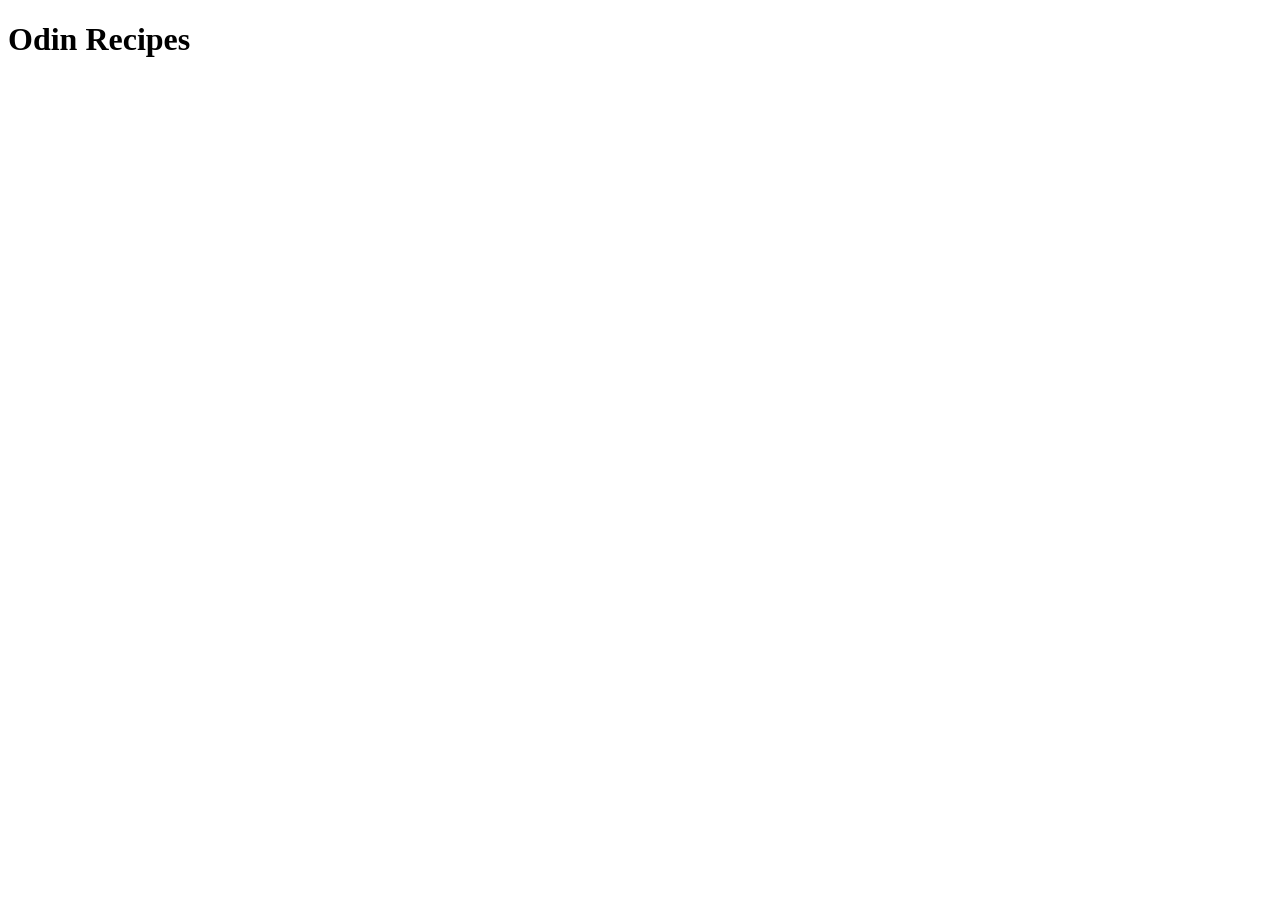
==== index.html @ 15c1dd6f "Add index.html with boilerplate and title" ====
<!DOCTYPE html>
<html lang="en">
<head>
    <meta charset="UTF-8">
    <meta name="viewport" content="width=device-width, initial-scale=1.0">
    <title>Odin Recipes</title>
</head>
<body>
    <h1>Odin Recipes</h1>
</body>
</html>
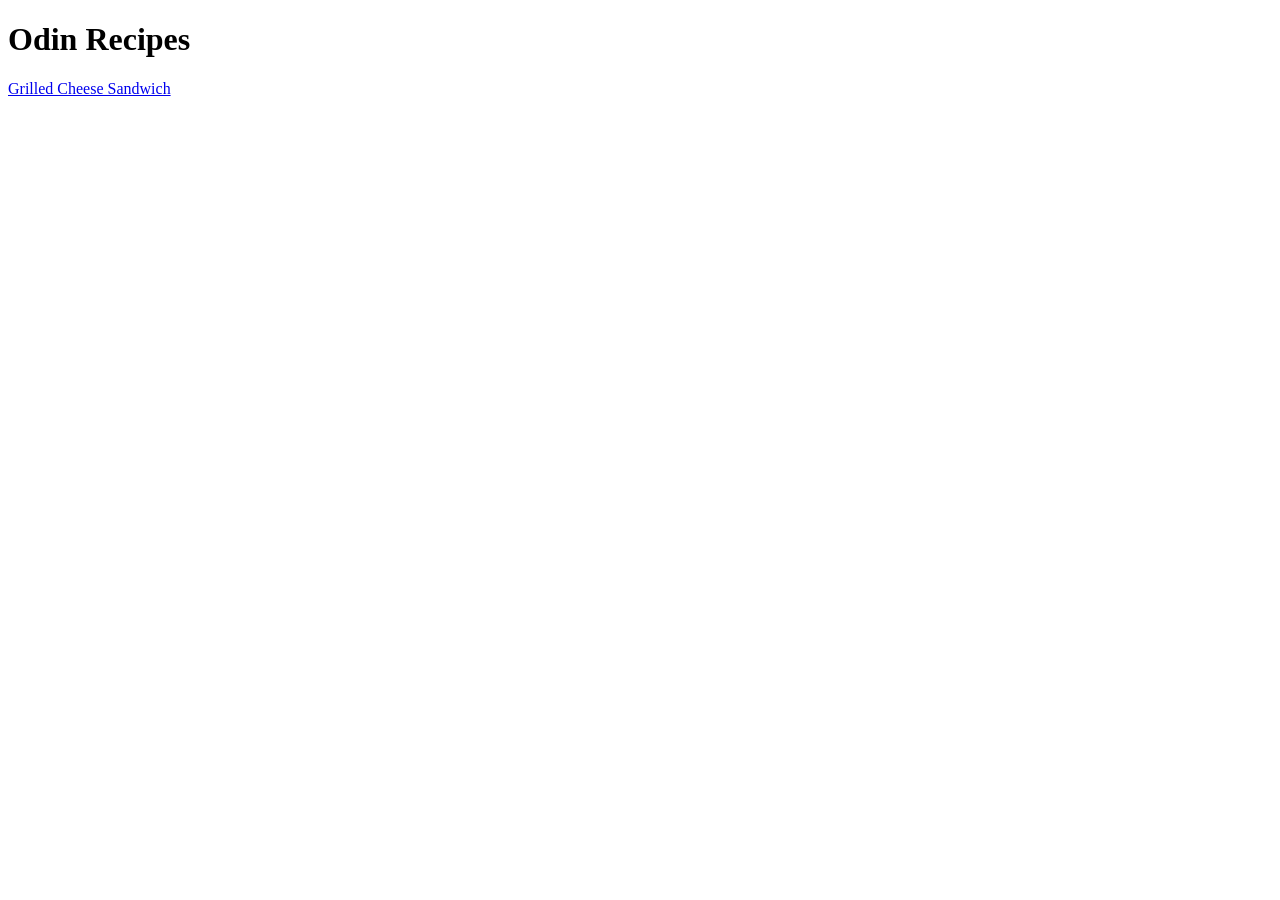
==== commit 10e57775: "Add GCS and links between it and home GSC -> Grilled Cheese Sandwich" ====
--- a/index.html
+++ b/index.html
@@ -7,5 +7,7 @@
 </head>
 <body>
     <h1>Odin Recipes</h1>
+
+    <a href="./recipes/grilled-cheese-sandwich.html">Grilled Cheese Sandwich</a>
 </body>
 </html>
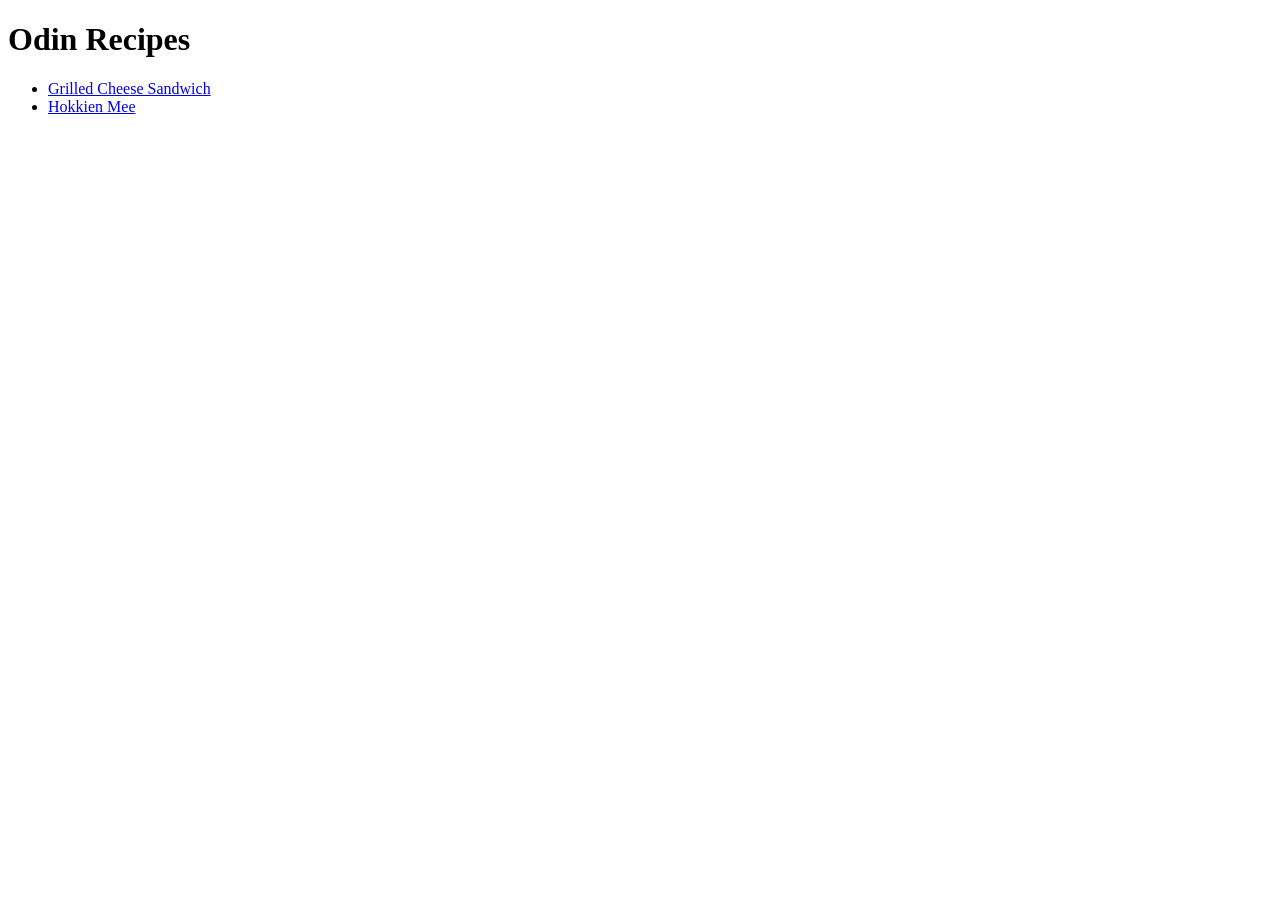
==== commit 263cd536: "Add hokkien mee page and link to home page" ====
--- a/index.html
+++ b/index.html
@@ -8,6 +8,10 @@
 <body>
     <h1>Odin Recipes</h1>
 
-    <a href="./recipes/grilled-cheese-sandwich.html">Grilled Cheese Sandwich</a>
+    <ul>
+        <li><a href="./recipes/grilled-cheese-sandwich.html">Grilled Cheese Sandwich</a></li>
+        <li><a href="./recipes/hokkien-mee.html">Hokkien Mee</a></li>
+    </ul>
+    
 </body>
 </html>
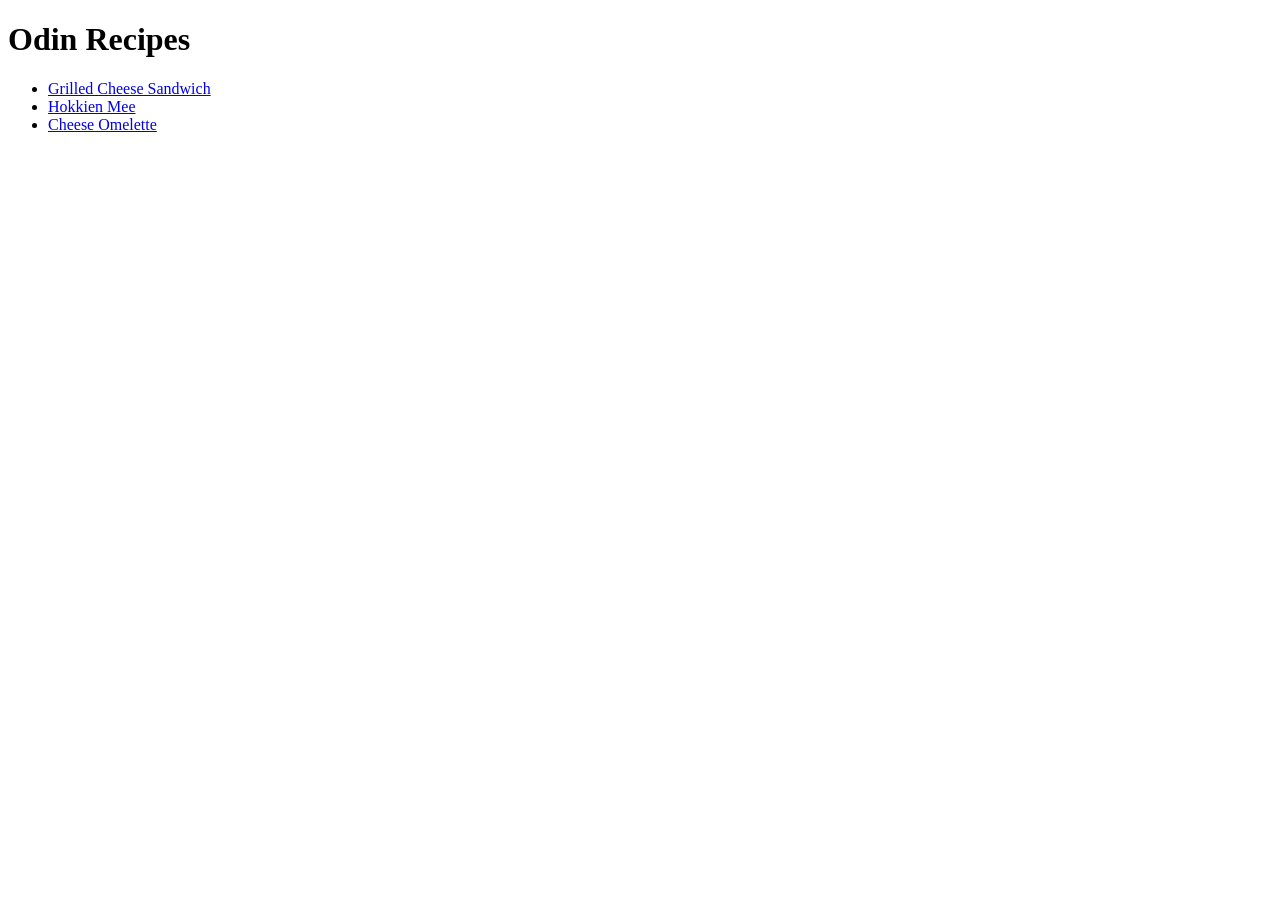
==== commit 46e7c44e: "Add cheese omelette page and link to home page" ====
--- a/index.html
+++ b/index.html
@@ -11,6 +11,7 @@
     <ul>
         <li><a href="./recipes/grilled-cheese-sandwich.html">Grilled Cheese Sandwich</a></li>
         <li><a href="./recipes/hokkien-mee.html">Hokkien Mee</a></li>
+        <li><a href="./recipes/cheese-omelette.html">Cheese Omelette</a></li>
     </ul>
     
 </body>
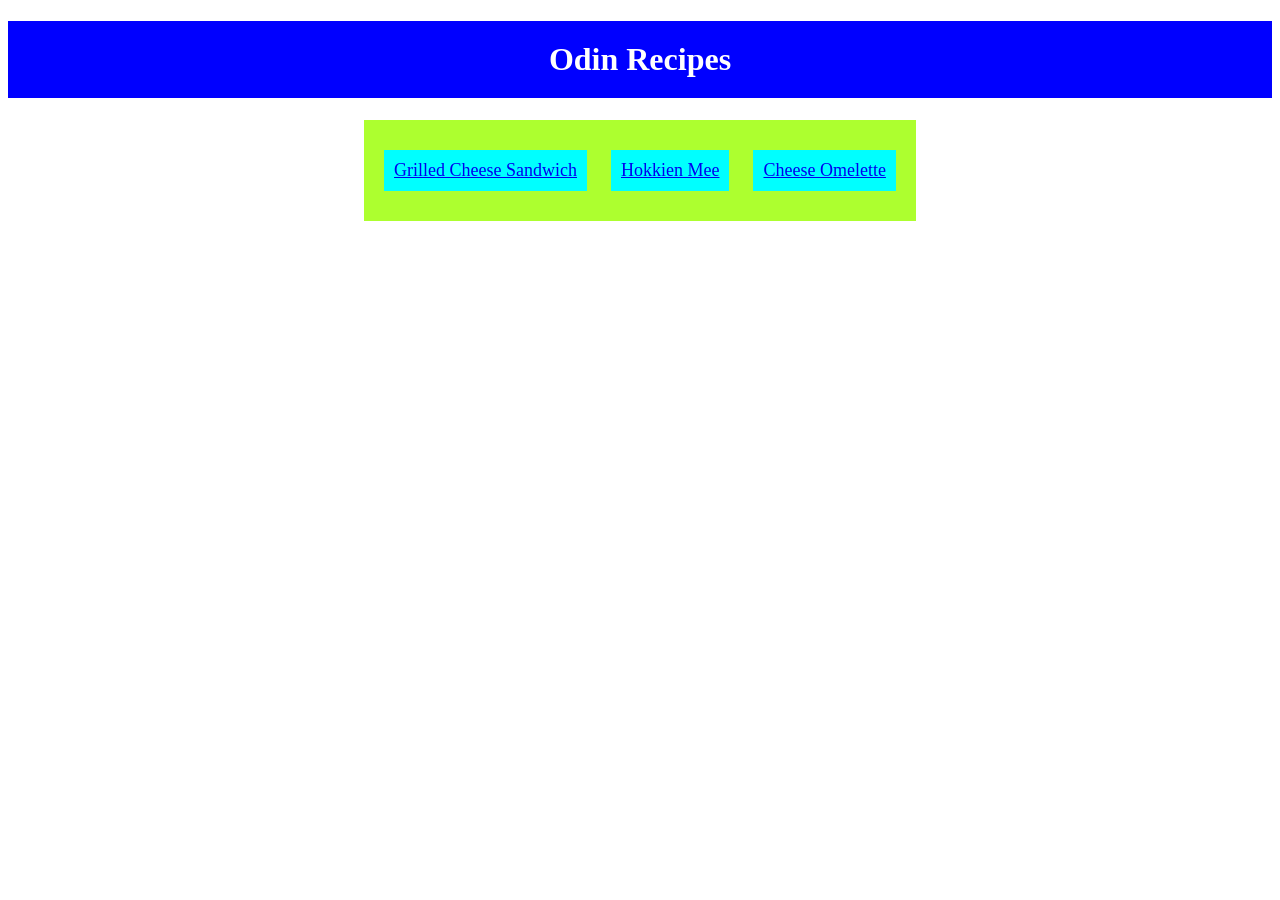
==== commit 1b30d771: "Add stylesheet for homepage" ====
--- a/index.html
+++ b/index.html
@@ -3,15 +3,17 @@
 <head>
     <meta charset="UTF-8">
     <meta name="viewport" content="width=device-width, initial-scale=1.0">
+    <link rel="stylesheet" href="./styles/gen-styles.css">
+    <link rel="stylesheet" href="./styles/home-style.css">
     <title>Odin Recipes</title>
 </head>
 <body>
     <h1>Odin Recipes</h1>
 
-    <ul>
-        <li><a href="./recipes/grilled-cheese-sandwich.html">Grilled Cheese Sandwich</a></li>
-        <li><a href="./recipes/hokkien-mee.html">Hokkien Mee</a></li>
-        <li><a href="./recipes/cheese-omelette.html">Cheese Omelette</a></li>
+    <ul class="recipe-list">
+        <li class="recipe"><a class="link" href="./recipes/grilled-cheese-sandwich.html">Grilled Cheese Sandwich</a></li>
+        <li class="recipe"><a class="link" href="./recipes/hokkien-mee.html">Hokkien Mee</a></li>
+        <li class="recipe"><a class="link" href="./recipes/cheese-omelette.html">Cheese Omelette</a></li>
     </ul>
     
 </body>
--- a/styles/gen-styles.css
+++ b/styles/gen-styles.css
@@ -0,0 +1,6 @@
+* {
+    font-family: 'Times New Roman', Times, serif;
+}
+
+
+
--- a/styles/home-style.css
+++ b/styles/home-style.css
@@ -0,0 +1,22 @@
+h1 {
+    background-color: blue;
+    color: white;
+    text-align: center;
+    padding: 20px 10px;
+}
+
+.recipe-list {
+    background-color: greenyellow;
+    margin: 10px auto;
+    padding: 20px 10px;
+    width: fit-content;
+    display: flexbox;
+}
+
+.recipe {
+    background-color: aqua;
+    margin: 10px;
+    padding: 10px;
+    display: inline-block;
+    font-size: large;
+}
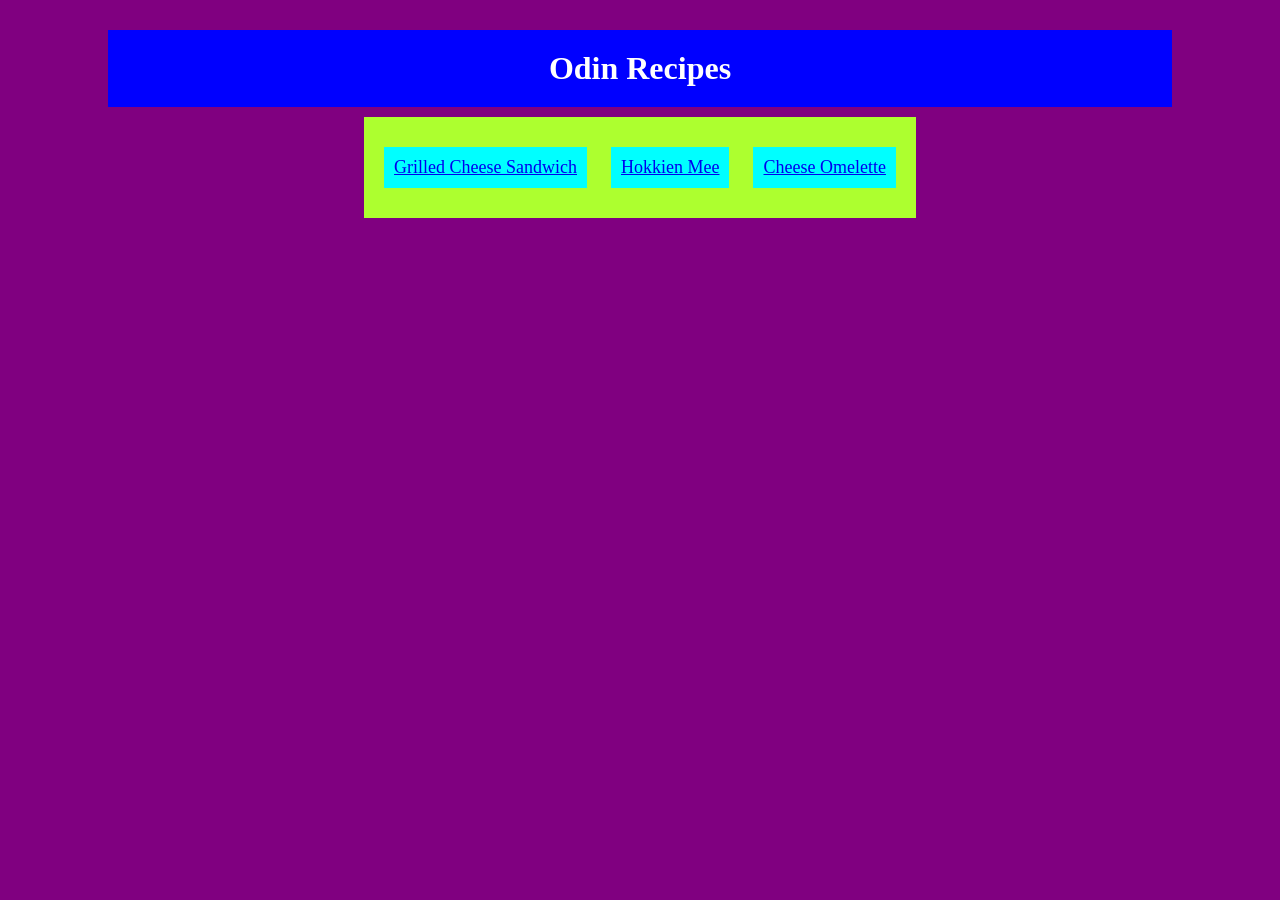
==== commit 53597dcf: "Rename stylesheets for conciseness" ====
--- a/index.html
+++ b/index.html
@@ -3,8 +3,8 @@
 <head>
     <meta charset="UTF-8">
     <meta name="viewport" content="width=device-width, initial-scale=1.0">
-    <link rel="stylesheet" href="./styles/gen-styles.css">
-    <link rel="stylesheet" href="./styles/home-style.css">
+    <link rel="stylesheet" href="./styles/generic.css">
+    <link rel="stylesheet" href="./styles/home.css">
     <title>Odin Recipes</title>
 </head>
 <body>
--- a/styles/generic.css
+++ b/styles/generic.css
@@ -0,0 +1,6 @@
+* {
+    font-family: 'Times New Roman', Times, serif;
+}
+
+
+
--- a/styles/home.css
+++ b/styles/home.css
@@ -0,0 +1,27 @@
+body {
+    background-color: purple;
+}
+
+h1 {
+    background-color: blue;
+    color: white;
+    text-align: center;
+    padding: 20px 10px;
+    margin: 30px 100px 10px;
+}
+
+.recipe-list {
+    background-color: greenyellow;
+    margin: 10px auto;
+    padding: 20px 10px;
+    width: fit-content;
+    display: flexbox;
+}
+
+.recipe {
+    background-color: aqua;
+    margin: 10px;
+    padding: 10px;
+    display: inline-block;
+    font-size: large;
+}
